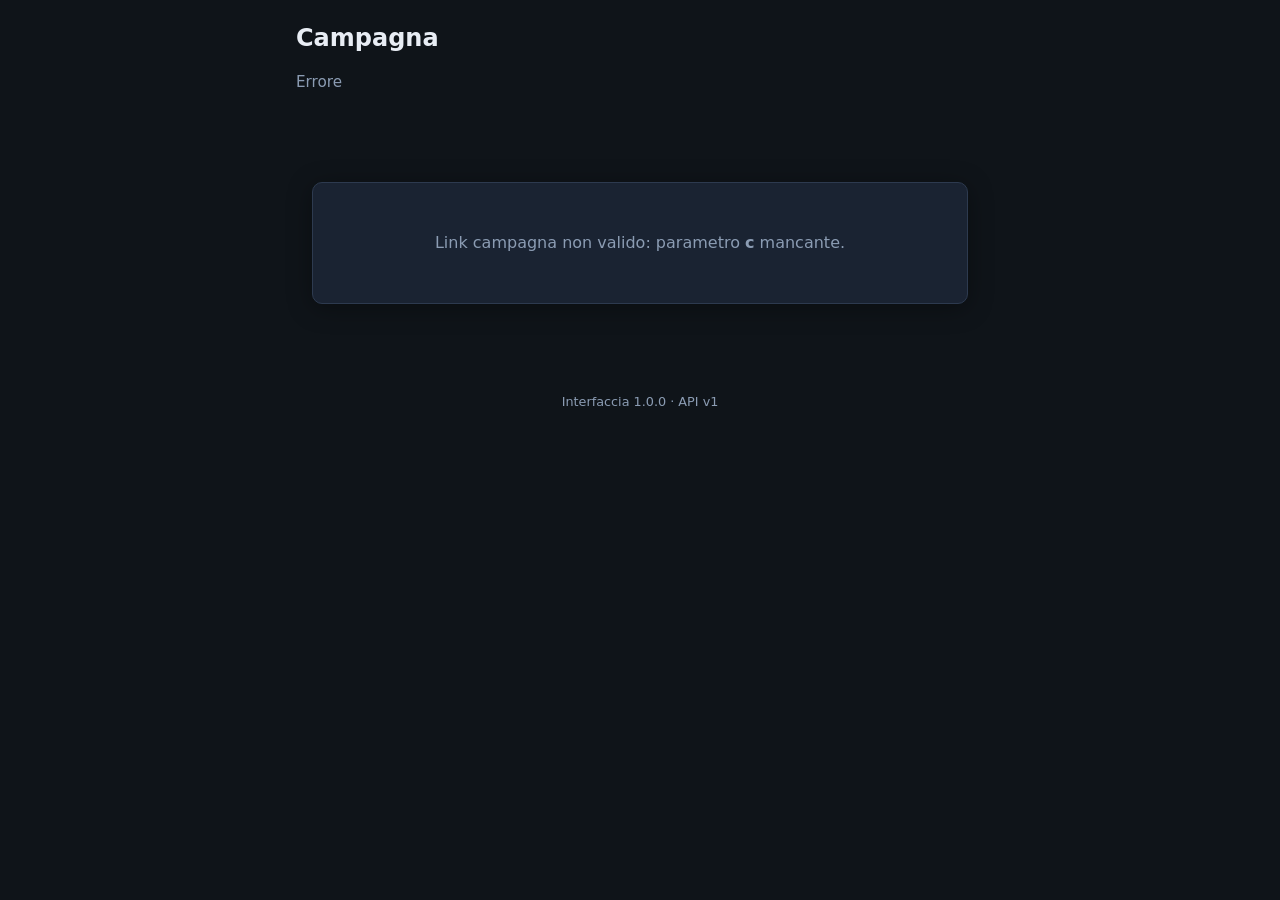
==== campaign.html @ 1bdba204 "chore(release): publish v1.0.0 Co-authored-by: Cursor <cursoragent@cursor.com>" ====
<!DOCTYPE html>
<html lang="it">
<head>
  <meta charset="utf-8">
  <meta name="viewport" content="width=device-width, initial-scale=1">
  <title>Campagna · Sched20</title>
  <link rel="stylesheet" href="styles.css">
</head>
<body>
  <div class="container">
    <div class="top-link" id="topLink" hidden>
      <a id="homeLink" href="index.html">← Torna alla home master</a>
    </div>
    <h1 id="campaignTitle">Campagna</h1>
    <p class="subtitle" id="campaignSubtitle">Caricamento…</p>
    <div id="playerBar" class="player-bar" hidden></div>
    <noscript><p class="error">Serve JavaScript per usare Sched20.</p></noscript>
    <div id="message" hidden></div>
    <div id="app" class="loading">Caricamento…</div>
    <p class="version-line" id="versionLine"></p>
  </div>
  <script src="config.js"></script>
  <script src="https://accounts.google.com/gsi/client" async></script>
  <script src="client.js"></script>
  <script src="campaign.js"></script>
</body>
</html>
---- styles.css ----
:root {
  --bg: #0f1419;
  --surface: #1a2332;
  --surface2: #243044;
  --border: #2d3a4f;
  --text: #e8edf4;
  --muted: #8b9cb3;
  --accent: #5b8def;
  --accent-hover: #4a7de0;
  --yes: #3d9b6e;
  --maybe: #c9a227;
  --no: #c45c5c;
  --radius: 10px;
  --shadow: 0 4px 24px rgba(0, 0, 0, 0.35);
}

* {
  box-sizing: border-box;
}

body {
  margin: 0;
  font-family: "Segoe UI", system-ui, -apple-system, sans-serif;
  background: var(--bg);
  color: var(--text);
  line-height: 1.5;
  min-height: 100vh;
}

button,
input,
textarea {
  font-family: inherit;
}

.container {
  max-width: 720px;
  margin: 0 auto;
  padding: 1.25rem 1rem 3rem;
}

h1 {
  font-size: 1.5rem;
  font-weight: 700;
  margin: 0 0 0.25rem;
}

h2 {
  font-size: 1.1rem;
  font-weight: 600;
  margin: 0 0 0.75rem;
}

.subtitle {
  color: var(--muted);
  font-size: 0.95rem;
  margin-bottom: 1.5rem;
}

.card {
  background: var(--surface);
  border: 1px solid var(--border);
  border-radius: var(--radius);
  padding: 1.25rem;
  margin-bottom: 1rem;
  box-shadow: var(--shadow);
}

.card-muted {
  color: var(--muted);
  text-align: center;
  padding: 2rem 1.25rem;
}

.card-muted h2,
.card h2 {
  color: var(--text);
}

.setup-card {
  text-align: left;
}

.setup-card ul {
  margin: 0 0 1rem;
  padding-left: 1.2rem;
}

.setup-card li {
  margin: 0.35rem 0;
}

label {
  display: block;
  font-size: 0.85rem;
  color: var(--muted);
  margin-bottom: 0.35rem;
}

input[type="text"],
input[type="date"],
input[type="time"],
textarea {
  width: 100%;
  padding: 0.65rem 0.75rem;
  border: 1px solid var(--border);
  border-radius: 8px;
  background: var(--surface2);
  color: var(--text);
  font-size: 1rem;
  margin-bottom: 0.75rem;
}

textarea {
  min-height: 72px;
  resize: vertical;
}

input:focus,
textarea:focus {
  outline: 2px solid var(--accent);
  border-color: transparent;
}

.btn {
  display: inline-flex;
  align-items: center;
  justify-content: center;
  gap: 0.4rem;
  padding: 0.6rem 1rem;
  border: none;
  border-radius: 8px;
  font-size: 0.95rem;
  font-weight: 600;
  cursor: pointer;
  text-decoration: none;
  transition: background 0.15s, opacity 0.15s;
}

.btn:disabled {
  opacity: 0.5;
  cursor: not-allowed;
}

.btn-primary {
  background: var(--accent);
  color: #fff;
}

.btn-primary:hover:not(:disabled) {
  background: var(--accent-hover);
}

.btn-secondary {
  background: var(--surface2);
  color: var(--text);
  border: 1px solid var(--border);
}

.btn-secondary:hover:not(:disabled) {
  background: var(--border);
}

.btn-sm {
  padding: 0.4rem 0.65rem;
  font-size: 0.85rem;
}

.btn-vote {
  flex: 1 1 4.5rem;
  min-width: 0;
  padding: 0.5rem 0.4rem;
  font-size: 0.85rem;
  border: 1px solid var(--border);
  background: var(--surface2);
  color: var(--text);
  border-radius: 8px;
  cursor: pointer;
}

.btn-vote.active-yes {
  background: var(--yes);
  border-color: var(--yes);
  color: #fff;
}

.btn-vote.active-maybe {
  background: var(--maybe);
  border-color: var(--maybe);
  color: #1a1a1a;
}

.btn-vote.active-no {
  background: var(--no);
  border-color: var(--no);
  color: #fff;
}

.btn-danger {
  background: transparent;
  color: var(--no);
  border: 1px solid var(--no);
}

.btn-success {
  background: transparent;
  color: var(--yes);
  border: 1px solid var(--yes);
}

.form-row {
  display: flex;
  gap: 0.75rem;
  flex-wrap: wrap;
}

.form-row > * {
  flex: 1;
  min-width: 140px;
}

.header-row {
  display: flex;
  justify-content: space-between;
  align-items: center;
  gap: 0.75rem;
  flex-wrap: wrap;
  margin-bottom: 0.75rem;
}

.header-row h2 {
  margin: 0;
}

.campaign-list {
  list-style: none;
  padding: 0;
  margin: 0;
}

.campaign-item {
  display: flex;
  flex-direction: column;
  gap: 0.5rem;
  padding: 0.85rem 0;
  border-bottom: 1px solid var(--border);
}

.campaign-item:last-child {
  border-bottom: none;
  padding-bottom: 0;
}

.campaign-name {
  font-weight: 600;
  font-size: 1.05rem;
}

.link-row {
  display: flex;
  gap: 0.5rem;
  align-items: stretch;
  flex-wrap: wrap;
}

.link-row input {
  margin: 0;
  font-size: 0.8rem;
  flex: 1 1 12rem;
  min-width: 0;
}

.session-card {
  border: 1px solid var(--border);
  border-radius: var(--radius);
  padding: 1rem;
  margin-bottom: 0.75rem;
  background: var(--surface2);
}

.session-card.confirmed {
  border-color: var(--yes);
}

.session-header {
  display: flex;
  justify-content: space-between;
  align-items: flex-start;
  gap: 0.5rem;
  flex-wrap: wrap;
  margin-bottom: 0.5rem;
}

.session-header > div {
  min-width: 0;
  flex: 1 1 auto;
}

@media (max-width: 420px) {
  .session-header {
    flex-direction: column;
  }
}

.session-date {
  font-weight: 600;
  font-size: 1.05rem;
}

.session-notes {
  margin: 0.25rem 0 0;
  font-size: 0.9rem;
  color: var(--muted);
  white-space: pre-wrap;
}

.badge {
  font-size: 0.75rem;
  padding: 0.2rem 0.5rem;
  border-radius: 999px;
  font-weight: 600;
  white-space: nowrap;
}

.badge-proposed {
  background: rgba(91, 141, 239, 0.2);
  color: var(--accent);
}

.badge-confirmed {
  background: rgba(61, 155, 110, 0.2);
  color: var(--yes);
}

.vote-counts {
  display: flex;
  gap: 0.75rem;
  flex-wrap: wrap;
  font-size: 0.85rem;
  color: var(--muted);
  margin: 0.5rem 0 0.75rem;
}

.vote-counts span strong {
  color: var(--text);
}

.vote-row {
  display: flex;
  gap: 0.4rem;
  flex-wrap: wrap;
}

.master-actions {
  display: flex;
  gap: 0.5rem;
  flex-wrap: wrap;
  margin-top: 0.75rem;
  padding-top: 0.75rem;
  border-top: 1px solid var(--border);
}

.error {
  background: rgba(196, 92, 92, 0.15);
  border: 1px solid var(--no);
  color: #f0b0b0;
  padding: 0.75rem 1rem;
  border-radius: 8px;
  margin-bottom: 1rem;
  font-size: 0.9rem;
}

.success {
  background: rgba(61, 155, 110, 0.15);
  border: 1px solid var(--yes);
  color: #a8e0c4;
  padding: 0.75rem 1rem;
  border-radius: 8px;
  margin-bottom: 1rem;
  font-size: 0.9rem;
}

.loading {
  text-align: center;
  color: var(--muted);
  padding: 3rem 1rem;
}

.player-bar {
  display: flex;
  justify-content: space-between;
  align-items: center;
  gap: 0.75rem;
  flex-wrap: wrap;
  font-size: 0.9rem;
  color: var(--muted);
  margin-bottom: 1rem;
}

.player-bar strong {
  color: var(--text);
}

.empty {
  color: var(--muted);
  font-size: 0.95rem;
  padding: 1rem 0;
  text-align: center;
}

.top-link {
  margin-bottom: 1rem;
}

.top-link a {
  color: var(--accent);
  text-decoration: none;
  font-size: 0.9rem;
}

.top-link a:hover {
  text-decoration: underline;
}

.cal-hint {
  margin-top: 0.5rem;
  font-size: 0.85rem;
  color: var(--muted);
}

.cal-hint.cal-free { color: var(--yes); }
.cal-hint.cal-partial { color: var(--maybe); }
.cal-hint.cal-busy { color: var(--no); }

.version-line {
  margin: 1.5rem 0 0;
  text-align: center;
  color: var(--muted);
  font-size: 0.8rem;
}
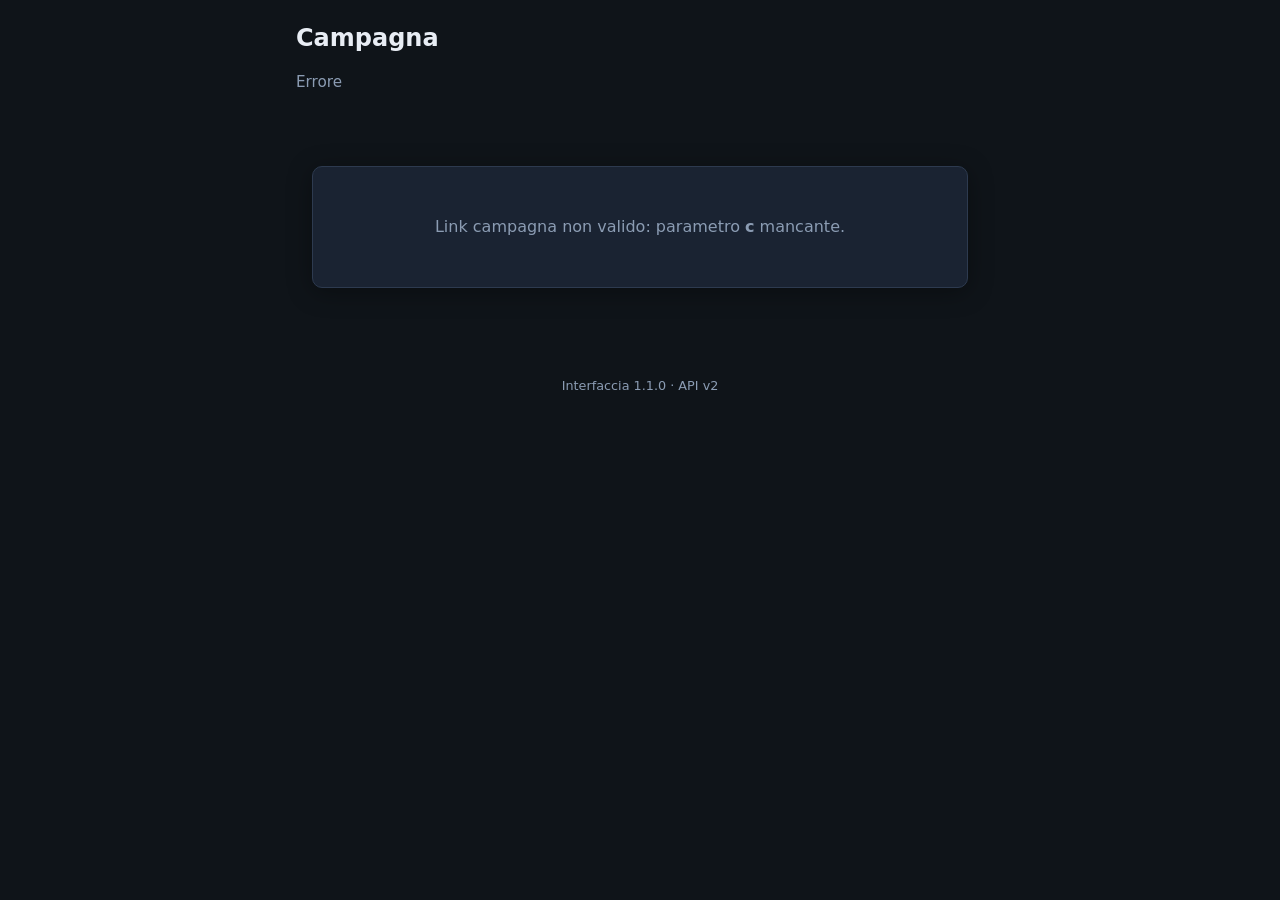
==== commit a63571bd: "chore(release): publish v1.1.0 Co-authored-by: Cursor <cursoragent@cursor.com>" ====
--- a/campaign.html
+++ b/campaign.html
@@ -20,7 +20,6 @@
     <p class="version-line" id="versionLine"></p>
   </div>
   <script src="config.js"></script>
-  <script src="https://accounts.google.com/gsi/client" async></script>
   <script src="client.js"></script>
   <script src="campaign.js"></script>
 </body>
--- a/styles.css
+++ b/styles.css
@@ -98,6 +98,7 @@
 }
 
 input[type="text"],
+input[type="password"],
 input[type="date"],
 input[type="time"],
 textarea {
@@ -387,14 +388,13 @@
 }
 
 .player-bar {
-  display: flex;
-  justify-content: space-between;
-  align-items: center;
-  gap: 0.75rem;
-  flex-wrap: wrap;
   font-size: 0.9rem;
   color: var(--muted);
   margin-bottom: 1rem;
+}
+
+.player-bar input {
+  max-width: 280px;
 }
 
 .player-bar strong {
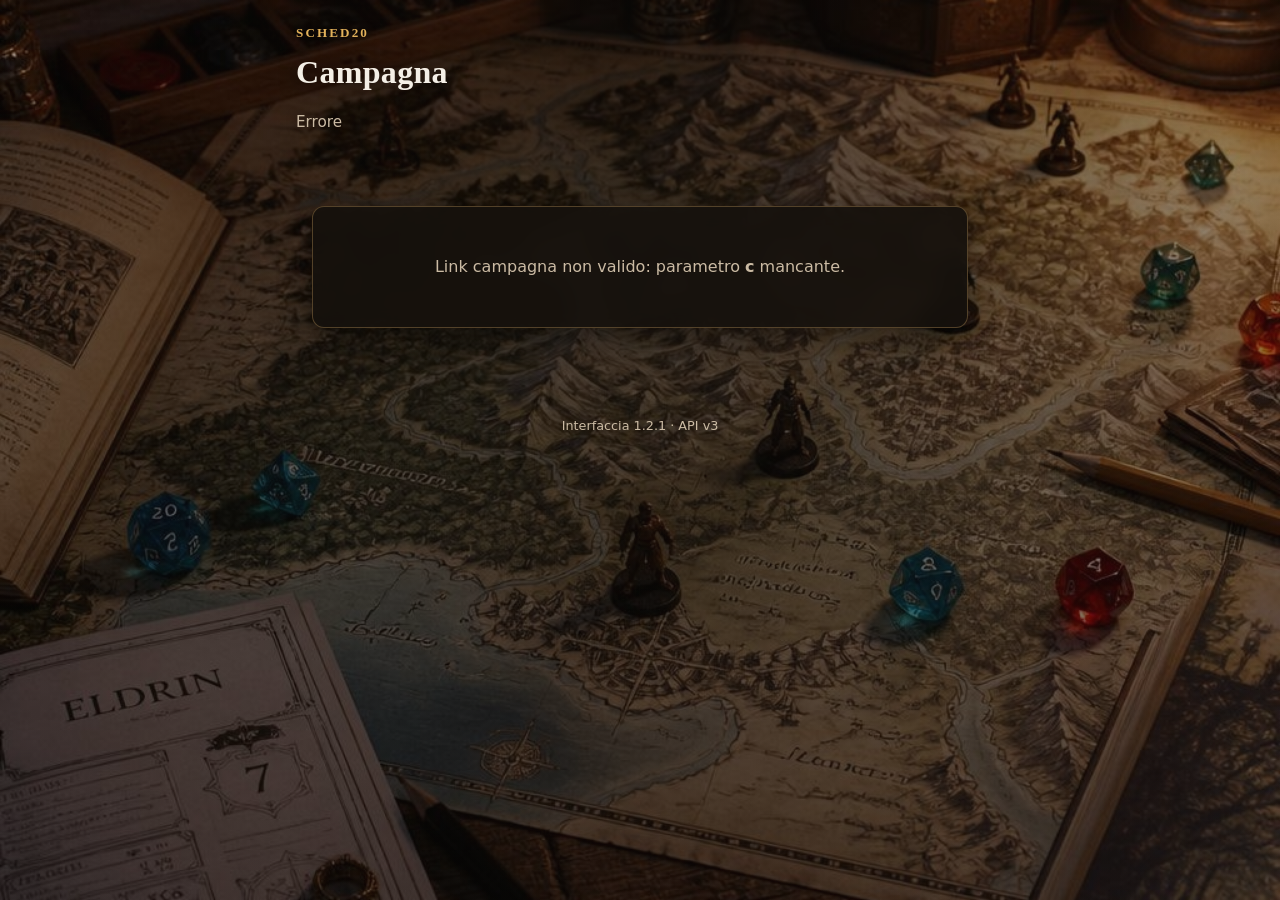
==== commit d600544c: "chore(release): publish v1.2.1 Co-authored-by: Cursor <cursoragent@cursor.com>" ====
--- a/campaign.html
+++ b/campaign.html
@@ -11,6 +11,7 @@
     <div class="top-link" id="topLink" hidden>
       <a id="homeLink" href="index.html">← Torna alla home master</a>
     </div>
+    <a class="brand" href="index.html">Sched20</a>
     <h1 id="campaignTitle">Campagna</h1>
     <p class="subtitle" id="campaignSubtitle">Caricamento…</p>
     <div id="playerBar" class="player-bar" hidden></div>
--- a/styles.css
+++ b/styles.css
@@ -1,30 +1,56 @@
 :root {
-  --bg: #0f1419;
-  --surface: #1a2332;
-  --surface2: #243044;
-  --border: #2d3a4f;
-  --text: #e8edf4;
-  --muted: #8b9cb3;
-  --accent: #5b8def;
-  --accent-hover: #4a7de0;
+  --bg: #100e0c;
+  --surface: rgba(22, 17, 13, 0.9);
+  --surface2: rgba(42, 33, 24, 0.92);
+  --border: rgba(212, 168, 104, 0.32);
+  --text: #f4efe6;
+  --muted: #cbbba4;
+  --accent: #e2b15a;
+  --accent-hover: #f0c56e;
+  --accent-ink: #1c140c;
   --yes: #3d9b6e;
   --maybe: #c9a227;
   --no: #c45c5c;
-  --radius: 10px;
-  --shadow: 0 4px 24px rgba(0, 0, 0, 0.35);
+  --radius: 12px;
+  --shadow: 0 10px 32px rgba(0, 0, 0, 0.45);
 }
 
 * {
   box-sizing: border-box;
+}
+
+html {
+  background: var(--bg);
+  color-scheme: dark;
 }
 
 body {
   margin: 0;
   font-family: "Segoe UI", system-ui, -apple-system, sans-serif;
-  background: var(--bg);
+  background: transparent;
   color: var(--text);
   line-height: 1.5;
   min-height: 100vh;
+}
+
+body::before,
+body::after {
+  content: "";
+  position: fixed;
+  inset: 0;
+  pointer-events: none;
+}
+
+body::before {
+  z-index: -2;
+  background: url("sfondo.jpg") center / cover no-repeat;
+}
+
+body::after {
+  z-index: -1;
+  background:
+    radial-gradient(ellipse at 50% 18%, rgba(12, 10, 8, 0.68) 0%, rgba(12, 10, 8, 0.4) 52%, rgba(12, 10, 8, 0.18) 100%),
+    linear-gradient(180deg, rgba(12, 10, 8, 0.12), rgba(12, 10, 8, 0.34));
 }
 
 button,
@@ -40,9 +66,12 @@
 }
 
 h1 {
-  font-size: 1.5rem;
+  font-family: Palatino, "Palatino Linotype", Georgia, serif;
+  font-size: 2rem;
   font-weight: 700;
-  margin: 0 0 0.25rem;
+  letter-spacing: 0.01em;
+  margin: 0 0 0.35rem;
+  text-shadow: 0 2px 18px rgba(0, 0, 0, 0.75);
 }
 
 h2 {
@@ -55,6 +84,7 @@
   color: var(--muted);
   font-size: 0.95rem;
   margin-bottom: 1.5rem;
+  text-shadow: 0 1px 10px rgba(0, 0, 0, 0.8);
 }
 
 .card {
@@ -64,6 +94,7 @@
   padding: 1.25rem;
   margin-bottom: 1rem;
   box-shadow: var(--shadow);
+  backdrop-filter: blur(10px);
 }
 
 .card-muted {
@@ -145,7 +176,7 @@
 
 .btn-primary {
   background: var(--accent);
-  color: #fff;
+  color: var(--accent-ink);
 }
 
 .btn-primary:hover:not(:disabled) {
@@ -324,13 +355,42 @@
 }
 
 .badge-proposed {
-  background: rgba(91, 141, 239, 0.2);
+  background: rgba(226, 177, 90, 0.18);
   color: var(--accent);
 }
 
 .badge-confirmed {
   background: rgba(61, 155, 110, 0.2);
   color: var(--yes);
+}
+
+.voter-list {
+  list-style: none;
+  margin: 0.5rem 0 0.25rem;
+  padding: 0;
+  display: flex;
+  flex-wrap: wrap;
+  gap: 0.4rem;
+}
+
+.voter-list li {
+  background: var(--surface2);
+  border: 1px solid var(--border);
+  border-radius: 999px;
+  padding: 0.2rem 0.65rem;
+  font-size: 0.82rem;
+  color: var(--muted);
+}
+
+.voter-list strong {
+  color: var(--text);
+  font-weight: 600;
+}
+
+.voter-empty {
+  margin: 0.35rem 0 0.15rem;
+  font-size: 0.82rem;
+  color: var(--muted);
 }
 
 .vote-counts {
@@ -391,6 +451,12 @@
   font-size: 0.9rem;
   color: var(--muted);
   margin-bottom: 1rem;
+  background: var(--surface);
+  border: 1px solid var(--border);
+  border-radius: var(--radius);
+  padding: 0.9rem 1.1rem 0.2rem;
+  box-shadow: var(--shadow);
+  backdrop-filter: blur(10px);
 }
 
 .player-bar input {
@@ -410,6 +476,23 @@
 
 .top-link {
   margin-bottom: 1rem;
+}
+
+.brand {
+  display: inline-block;
+  margin-bottom: 0.35rem;
+  color: var(--accent);
+  font-family: Palatino, "Palatino Linotype", Georgia, serif;
+  font-size: 0.82rem;
+  font-weight: 700;
+  letter-spacing: 0.16em;
+  text-transform: uppercase;
+  text-decoration: none;
+  text-shadow: 0 1px 8px rgba(0, 0, 0, 0.8);
+}
+
+.brand:hover {
+  color: var(--accent-hover);
 }
 
 .top-link a {
@@ -437,4 +520,5 @@
   text-align: center;
   color: var(--muted);
   font-size: 0.8rem;
-}
+  text-shadow: 0 1px 8px rgba(0, 0, 0, 0.85);
+}
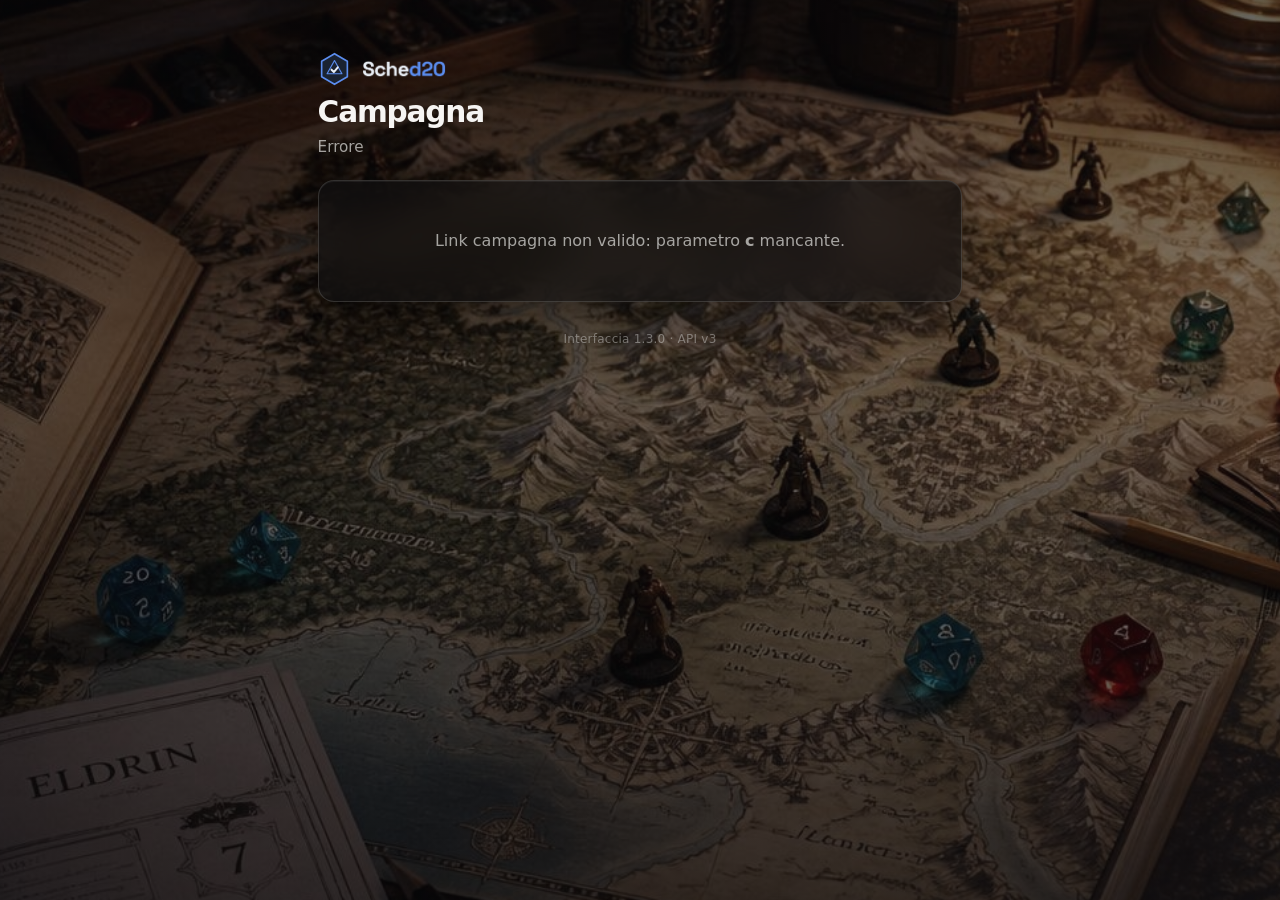
==== commit b5eb1451: "chore(release): publish v1.3.0 Co-authored-by: Cursor <cursoragent@cursor.com>" ====
--- a/campaign.html
+++ b/campaign.html
@@ -4,6 +4,18 @@
   <meta charset="utf-8">
   <meta name="viewport" content="width=device-width, initial-scale=1">
   <title>Campagna · Sched20</title>
+  <link rel="icon" type="image/svg+xml" href="favicon.svg">
+  <link rel="apple-touch-icon" href="apple-touch-icon.png">
+  <link rel="manifest" href="manifest.webmanifest">
+  <meta name="theme-color" content="#0c0c0e">
+  <meta property="og:type" content="website">
+  <meta property="og:site_name" content="Sched20">
+  <meta property="og:title" content="Sched20 · Campagna">
+  <meta property="og:description" content="Organizza le sessioni della tua campagna">
+  <meta property="og:image" content="https://sched20.github.io/og-image.png">
+  <meta property="og:image:width" content="1200">
+  <meta property="og:image:height" content="630">
+  <meta name="twitter:card" content="summary_large_image">
   <link rel="stylesheet" href="styles.css">
 </head>
 <body>
@@ -11,7 +23,7 @@
     <div class="top-link" id="topLink" hidden>
       <a id="homeLink" href="index.html">← Torna alla home master</a>
     </div>
-    <a class="brand" href="index.html">Sched20</a>
+    <a class="brand" href="index.html" aria-label="Sched20, torna alla home"><img class="brand-mark" src="brand/mark-small.svg" alt="" width="34" height="34"><img class="brand-word" src="wordmark.png" alt="Sched20" height="22"></a>
     <h1 id="campaignTitle">Campagna</h1>
     <p class="subtitle" id="campaignSubtitle">Caricamento…</p>
     <div id="playerBar" class="player-bar" hidden></div>
--- a/styles.css
+++ b/styles.css
@@ -1,18 +1,20 @@
 :root {
-  --bg: #100e0c;
-  --surface: rgba(22, 17, 13, 0.9);
-  --surface2: rgba(42, 33, 24, 0.92);
-  --border: rgba(212, 168, 104, 0.32);
-  --text: #f4efe6;
-  --muted: #cbbba4;
-  --accent: #e2b15a;
-  --accent-hover: #f0c56e;
-  --accent-ink: #1c140c;
-  --yes: #3d9b6e;
-  --maybe: #c9a227;
-  --no: #c45c5c;
-  --radius: 12px;
-  --shadow: 0 10px 32px rgba(0, 0, 0, 0.45);
+  --bg: #0c0c0e;
+  --surface: rgba(16, 16, 18, 0.66);
+  --surface2: rgba(255, 255, 255, 0.05);
+  --border: rgba(255, 255, 255, 0.14);
+  --text: #f6f5f3;
+  --muted: rgba(246, 245, 243, 0.64);
+  --accent: #f4f2ee;
+  --accent-hover: #ffffff;
+  --accent-ink: #161616;
+  --yes: #3dcc8a;
+  --maybe: #e2b340;
+  --no: #f07178;
+  --radius: 16px;
+  --shadow: 0 1px 0 rgba(255, 255, 255, 0.06) inset, 0 18px 40px rgba(0, 0, 0, 0.38);
+  --badge: clamp(72px, 15vh, 116px);
+  --font: ui-sans-serif, system-ui, -apple-system, "Segoe UI", sans-serif;
 }
 
 * {
@@ -26,11 +28,12 @@
 
 body {
   margin: 0;
-  font-family: "Segoe UI", system-ui, -apple-system, sans-serif;
+  font-family: var(--font);
   background: transparent;
   color: var(--text);
   line-height: 1.5;
   min-height: 100vh;
+  -webkit-font-smoothing: antialiased;
 }
 
 body::before,
@@ -43,14 +46,14 @@
 
 body::before {
   z-index: -2;
-  background: url("sfondo.jpg") center / cover no-repeat;
+  background: url("sfondo.jpg") center 35% / cover no-repeat;
+  transform: scale(1.06);
+  filter: saturate(0.8);
 }
 
 body::after {
   z-index: -1;
-  background:
-    radial-gradient(ellipse at 50% 18%, rgba(12, 10, 8, 0.68) 0%, rgba(12, 10, 8, 0.4) 52%, rgba(12, 10, 8, 0.18) 100%),
-    linear-gradient(180deg, rgba(12, 10, 8, 0.12), rgba(12, 10, 8, 0.34));
+  background: linear-gradient(180deg, rgba(8, 8, 10, 0.62), rgba(8, 8, 10, 0.48) 42%, rgba(8, 8, 10, 0.7));
 }
 
 button,
@@ -60,41 +63,66 @@
 }
 
 .container {
-  max-width: 720px;
+  max-width: 680px;
   margin: 0 auto;
-  padding: 1.25rem 1rem 3rem;
+  padding: 1.75rem 1.1rem 3rem;
+}
+
+@media (min-width: 720px) {
+  .container {
+    padding-top: 3.25rem;
+  }
+}
+
+.masthead {
+  margin-bottom: 0.25rem;
 }
 
 h1 {
-  font-family: Palatino, "Palatino Linotype", Georgia, serif;
-  font-size: 2rem;
-  font-weight: 700;
-  letter-spacing: 0.01em;
-  margin: 0 0 0.35rem;
-  text-shadow: 0 2px 18px rgba(0, 0, 0, 0.75);
+  font-size: 1.85rem;
+  font-weight: 600;
+  letter-spacing: -0.04em;
+  line-height: 1.15;
+  margin: 0 0 0.4rem;
 }
 
 h2 {
-  font-size: 1.1rem;
-  font-weight: 600;
-  margin: 0 0 0.75rem;
+  font-size: 1.05rem;
+  font-weight: 600;
+  letter-spacing: -0.02em;
+  margin: 0 0 0.65rem;
 }
 
 .subtitle {
   color: var(--muted);
   font-size: 0.95rem;
-  margin-bottom: 1.5rem;
-  text-shadow: 0 1px 10px rgba(0, 0, 0, 0.8);
+  margin: 0 0 1.35rem;
+}
+
+.card .subtitle {
+  margin-bottom: 1rem;
+}
+
+.section-label,
+.campaign-meta {
+  color: var(--muted);
+  font-size: 0.85rem;
+  margin: 0 0 0.85rem;
+}
+
+.campaign-meta {
+  margin: 0.15rem 0 0.15rem;
 }
 
 .card {
   background: var(--surface);
   border: 1px solid var(--border);
   border-radius: var(--radius);
-  padding: 1.25rem;
-  margin-bottom: 1rem;
+  padding: 1.2rem 1.2rem 1.15rem;
+  margin-bottom: 0.85rem;
   box-shadow: var(--shadow);
-  backdrop-filter: blur(10px);
+  backdrop-filter: blur(22px) saturate(1.3);
+  -webkit-backdrop-filter: blur(22px) saturate(1.3);
 }
 
 .card-muted {
@@ -123,7 +151,9 @@
 
 label {
   display: block;
-  font-size: 0.85rem;
+  font-size: 0.78rem;
+  font-weight: 600;
+  letter-spacing: 0.01em;
   color: var(--muted);
   margin-bottom: 0.35rem;
 }
@@ -134,23 +164,29 @@
 input[type="time"],
 textarea {
   width: 100%;
-  padding: 0.65rem 0.75rem;
-  border: 1px solid var(--border);
-  border-radius: 8px;
-  background: var(--surface2);
+  padding: 0.7rem 0.85rem;
+  border: 1px solid rgba(255, 255, 255, 0.12);
+  border-radius: 12px;
+  background: rgba(0, 0, 0, 0.28);
   color: var(--text);
   font-size: 1rem;
-  margin-bottom: 0.75rem;
+  margin-bottom: 0.85rem;
+}
+
+input::placeholder,
+textarea::placeholder {
+  color: rgba(246, 245, 243, 0.38);
 }
 
 textarea {
-  min-height: 72px;
+  min-height: 76px;
   resize: vertical;
 }
 
 input:focus,
 textarea:focus {
-  outline: 2px solid var(--accent);
+  outline: 2px solid rgba(255, 255, 255, 0.85);
+  outline-offset: 1px;
   border-color: transparent;
 }
 
@@ -159,18 +195,19 @@
   align-items: center;
   justify-content: center;
   gap: 0.4rem;
-  padding: 0.6rem 1rem;
-  border: none;
-  border-radius: 8px;
-  font-size: 0.95rem;
-  font-weight: 600;
+  padding: 0.62rem 1rem;
+  border: 1px solid transparent;
+  border-radius: 12px;
+  font-size: 0.92rem;
+  font-weight: 600;
+  letter-spacing: -0.01em;
   cursor: pointer;
   text-decoration: none;
-  transition: background 0.15s, opacity 0.15s;
+  transition: background 0.15s, border-color 0.15s, opacity 0.15s;
 }
 
 .btn:disabled {
-  opacity: 0.5;
+  opacity: 0.45;
   cursor: not-allowed;
 }
 
@@ -184,60 +221,88 @@
 }
 
 .btn-secondary {
-  background: var(--surface2);
-  color: var(--text);
+  background: rgba(255, 255, 255, 0.06);
+  color: var(--text);
+  border-color: var(--border);
+}
+
+.btn-secondary:hover:not(:disabled) {
+  background: rgba(255, 255, 255, 0.12);
+}
+
+@media (max-width: 640px) {
+  .card > .btn:not(.btn-sm) {
+    width: 100%;
+  }
+}
+
+.btn-sm {
+  padding: 0.42rem 0.7rem;
+  font-size: 0.82rem;
+  border-radius: 10px;
+}
+
+.vote-row {
+  display: grid;
+  grid-template-columns: repeat(3, 1fr);
+  gap: 0;
   border: 1px solid var(--border);
-}
-
-.btn-secondary:hover:not(:disabled) {
-  background: var(--border);
-}
-
-.btn-sm {
-  padding: 0.4rem 0.65rem;
+  border-radius: 12px;
+  overflow: hidden;
+  background: rgba(0, 0, 0, 0.22);
+}
+
+.btn-vote {
+  min-width: 0;
+  padding: 0.55rem 0.4rem;
   font-size: 0.85rem;
-}
-
-.btn-vote {
-  flex: 1 1 4.5rem;
-  min-width: 0;
-  padding: 0.5rem 0.4rem;
-  font-size: 0.85rem;
-  border: 1px solid var(--border);
-  background: var(--surface2);
-  color: var(--text);
-  border-radius: 8px;
+  font-weight: 600;
+  border: none;
+  border-radius: 0;
+  background: transparent;
+  color: var(--text);
   cursor: pointer;
+  font-family: inherit;
+}
+
+.btn-vote + .btn-vote {
+  border-left: 1px solid var(--border);
 }
 
 .btn-vote.active-yes {
   background: var(--yes);
-  border-color: var(--yes);
-  color: #fff;
+  color: #062216;
 }
 
 .btn-vote.active-maybe {
   background: var(--maybe);
-  border-color: var(--maybe);
-  color: #1a1a1a;
+  color: #1c1404;
 }
 
 .btn-vote.active-no {
   background: var(--no);
-  border-color: var(--no);
-  color: #fff;
-}
-
-.btn-danger {
-  background: transparent;
-  color: var(--no);
-  border: 1px solid var(--no);
-}
-
+  color: #2a090c;
+}
+
+.btn-danger,
 .btn-success {
   background: transparent;
+  border-radius: 10px;
+}
+
+.btn-danger {
+  color: var(--no);
+  border: 1px solid rgba(240, 113, 120, 0.55);
+}
+
+.btn-success {
   color: var(--yes);
-  border: 1px solid var(--yes);
+  border: 1px solid rgba(61, 204, 138, 0.55);
+}
+
+.btn-danger:hover:not(:disabled),
+.btn-success:hover:not(:disabled) {
+  background: rgba(255, 255, 255, 0.06);
 }
 
 .form-row {
@@ -257,7 +322,7 @@
   align-items: center;
   gap: 0.75rem;
   flex-wrap: wrap;
-  margin-bottom: 0.75rem;
+  margin-bottom: 0.85rem;
 }
 
 .header-row h2 {
@@ -273,9 +338,13 @@
 .campaign-item {
   display: flex;
   flex-direction: column;
-  gap: 0.5rem;
-  padding: 0.85rem 0;
-  border-bottom: 1px solid var(--border);
+  gap: 0.55rem;
+  padding: 0.95rem 0;
+  border-bottom: 1px solid rgba(255, 255, 255, 0.1);
+}
+
+.campaign-item:first-child {
+  padding-top: 0.15rem;
 }
 
 .campaign-item:last-child {
@@ -285,33 +354,39 @@
 
 .campaign-name {
   font-weight: 600;
+  letter-spacing: -0.02em;
   font-size: 1.05rem;
 }
 
 .link-row {
   display: flex;
-  gap: 0.5rem;
-  align-items: stretch;
+  gap: 0.45rem;
+  align-items: center;
   flex-wrap: wrap;
 }
 
 .link-row input {
   margin: 0;
+  height: 2.15rem;
   font-size: 0.8rem;
   flex: 1 1 12rem;
   min-width: 0;
 }
 
 .session-card {
-  border: 1px solid var(--border);
-  border-radius: var(--radius);
+  border: 1px solid rgba(255, 255, 255, 0.1);
+  border-radius: 14px;
   padding: 1rem;
-  margin-bottom: 0.75rem;
-  background: var(--surface2);
+  margin-bottom: 0.7rem;
+  background: rgba(255, 255, 255, 0.04);
+}
+
+.session-card:last-child {
+  margin-bottom: 0;
 }
 
 .session-card.confirmed {
-  border-color: var(--yes);
+  border-color: rgba(61, 204, 138, 0.55);
 }
 
 .session-header {
@@ -320,7 +395,7 @@
   align-items: flex-start;
   gap: 0.5rem;
   flex-wrap: wrap;
-  margin-bottom: 0.5rem;
+  margin-bottom: 0.65rem;
 }
 
 .session-header > div {
@@ -328,15 +403,10 @@
   flex: 1 1 auto;
 }
 
-@media (max-width: 420px) {
-  .session-header {
-    flex-direction: column;
-  }
-}
-
 .session-date {
   font-weight: 600;
-  font-size: 1.05rem;
+  letter-spacing: -0.02em;
+  font-size: 1.02rem;
 }
 
 .session-notes {
@@ -347,98 +417,96 @@
 }
 
 .badge {
-  font-size: 0.75rem;
-  padding: 0.2rem 0.5rem;
+  font-size: 0.72rem;
+  padding: 0.22rem 0.55rem;
   border-radius: 999px;
   font-weight: 600;
+  letter-spacing: 0.02em;
   white-space: nowrap;
 }
 
 .badge-proposed {
-  background: rgba(226, 177, 90, 0.18);
-  color: var(--accent);
+  background: rgba(255, 255, 255, 0.1);
+  color: var(--text);
 }
 
 .badge-confirmed {
-  background: rgba(61, 155, 110, 0.2);
+  background: rgba(61, 204, 138, 0.16);
   color: var(--yes);
 }
 
 .voter-list {
   list-style: none;
-  margin: 0.5rem 0 0.25rem;
+  margin: 0 0 0.7rem;
   padding: 0;
   display: flex;
   flex-wrap: wrap;
-  gap: 0.4rem;
+  gap: 0.35rem;
 }
 
 .voter-list li {
-  background: var(--surface2);
-  border: 1px solid var(--border);
+  background: rgba(255, 255, 255, 0.06);
+  border: 1px solid rgba(255, 255, 255, 0.1);
   border-radius: 999px;
-  padding: 0.2rem 0.65rem;
+  padding: 0.18rem 0.6rem;
+  font-size: 0.8rem;
+  color: var(--muted);
+}
+
+.voter-list strong {
+  color: var(--text);
+  font-weight: 600;
+}
+
+.voter-empty {
+  margin: 0 0 0.65rem;
   font-size: 0.82rem;
   color: var(--muted);
 }
 
-.voter-list strong {
-  color: var(--text);
-  font-weight: 600;
-}
-
-.voter-empty {
-  margin: 0.35rem 0 0.15rem;
+.vote-counts {
+  display: flex;
+  gap: 0.85rem;
+  flex-wrap: wrap;
   font-size: 0.82rem;
   color: var(--muted);
-}
-
-.vote-counts {
-  display: flex;
-  gap: 0.75rem;
-  flex-wrap: wrap;
-  font-size: 0.85rem;
-  color: var(--muted);
-  margin: 0.5rem 0 0.75rem;
+  margin: 0 0 0.7rem;
 }
 
 .vote-counts span strong {
   color: var(--text);
-}
-
-.vote-row {
-  display: flex;
-  gap: 0.4rem;
-  flex-wrap: wrap;
+  font-weight: 600;
 }
 
 .master-actions {
   display: flex;
   gap: 0.5rem;
   flex-wrap: wrap;
-  margin-top: 0.75rem;
-  padding-top: 0.75rem;
-  border-top: 1px solid var(--border);
-}
-
-.error {
-  background: rgba(196, 92, 92, 0.15);
-  border: 1px solid var(--no);
-  color: #f0b0b0;
+  margin-top: 0.8rem;
+  padding-top: 0.8rem;
+  border-top: 1px solid rgba(255, 255, 255, 0.1);
+}
+
+.error,
+.success {
+  border-radius: 12px;
   padding: 0.75rem 1rem;
-  border-radius: 8px;
   margin-bottom: 1rem;
   font-size: 0.9rem;
+  backdrop-filter: blur(16px);
+  -webkit-backdrop-filter: blur(16px);
+}
+
+.error {
+  background: rgba(48, 16, 18, 0.78);
+  border: 1px solid rgba(240, 113, 120, 0.45);
+  color: #ffd0d3;
 }
 
 .success {
-  background: rgba(61, 155, 110, 0.15);
-  border: 1px solid var(--yes);
-  color: #a8e0c4;
-  padding: 0.75rem 1rem;
-  border-radius: 8px;
-  margin-bottom: 1rem;
-  font-size: 0.9rem;
+  background: rgba(12, 40, 26, 0.78);
+  border: 1px solid rgba(61, 204, 138, 0.4);
+  color: #c8f5df;
 }
 
 .loading {
@@ -450,17 +518,18 @@
 .player-bar {
   font-size: 0.9rem;
   color: var(--muted);
-  margin-bottom: 1rem;
+  margin-bottom: 0.85rem;
   background: var(--surface);
   border: 1px solid var(--border);
   border-radius: var(--radius);
-  padding: 0.9rem 1.1rem 0.2rem;
+  padding: 0.95rem 1.15rem 0.15rem;
   box-shadow: var(--shadow);
-  backdrop-filter: blur(10px);
+  backdrop-filter: blur(22px) saturate(1.3);
+  -webkit-backdrop-filter: blur(22px) saturate(1.3);
 }
 
 .player-bar input {
-  max-width: 280px;
+  max-width: 20rem;
 }
 
 .player-bar strong {
@@ -470,39 +539,39 @@
 .empty {
   color: var(--muted);
   font-size: 0.95rem;
-  padding: 1rem 0;
+  padding: 0.4rem 0 0.2rem;
   text-align: center;
 }
 
 .top-link {
-  margin-bottom: 1rem;
+  margin-bottom: 0.85rem;
 }
 
 .brand {
-  display: inline-block;
-  margin-bottom: 0.35rem;
-  color: var(--accent);
-  font-family: Palatino, "Palatino Linotype", Georgia, serif;
-  font-size: 0.82rem;
+  display: inline-flex;
+  align-items: center;
+  gap: 0.6rem;
+  margin-bottom: 0.6rem;
+  color: rgba(246, 245, 243, 0.72);
+  font-size: 0.75rem;
   font-weight: 700;
-  letter-spacing: 0.16em;
+  letter-spacing: 0.12em;
   text-transform: uppercase;
   text-decoration: none;
-  text-shadow: 0 1px 8px rgba(0, 0, 0, 0.8);
 }
 
 .brand:hover {
-  color: var(--accent-hover);
+  color: #fff;
 }
 
 .top-link a {
-  color: var(--accent);
+  color: rgba(246, 245, 243, 0.8);
   text-decoration: none;
-  font-size: 0.9rem;
+  font-size: 0.88rem;
 }
 
 .top-link a:hover {
-  text-decoration: underline;
+  color: #fff;
 }
 
 .cal-hint {
@@ -516,9 +585,254 @@
 .cal-hint.cal-busy { color: var(--no); }
 
 .version-line {
-  margin: 1.5rem 0 0;
+  margin: 1.75rem 0 0;
   text-align: center;
+  color: rgba(246, 245, 243, 0.42);
+  font-size: 0.75rem;
+  letter-spacing: 0.02em;
+}
+
+.stage {
+  width: min(440px, calc(100% - 1.5rem));
+  margin: 0 auto;
+  position: relative;
+}
+
+.stage-wide {
+  width: min(680px, calc(100% - 1.5rem));
+}
+
+.logo-badge {
+  position: absolute;
+  z-index: 2;
+  top: 0;
+  left: 50%;
+  width: var(--badge);
+  height: var(--badge);
+  transform: translate(-50%, -48%);
+  filter: drop-shadow(0 8px 18px rgba(0, 0, 0, 0.55));
+}
+
+.stage .card:first-child {
+  padding-top: calc(var(--badge) * 0.52 + 0.9rem);
+}
+
+.role-card {
+  text-align: center;
+}
+
+.role-card h1 {
+  font-size: 1.55rem;
+  margin-bottom: 0.35rem;
+}
+
+.role-card .subtitle {
+  margin-bottom: 1.25rem;
+}
+
+.role-list {
+  display: flex;
+  flex-direction: column;
+  gap: 0.65rem;
+  text-align: left;
+}
+
+.role-btn {
+  width: 100%;
+  display: flex;
+  flex-direction: column;
+  align-items: flex-start;
+  gap: 0.15rem;
+  padding: 0.95rem 1rem;
+  border-radius: 14px;
+  border: 1px solid var(--border);
+  background: rgba(255, 255, 255, 0.06);
+  color: var(--text);
+  cursor: pointer;
+  font-family: inherit;
+}
+
+.role-btn strong {
+  font-size: 1.02rem;
+  font-weight: 600;
+  letter-spacing: -0.02em;
+}
+
+.role-btn span {
+  color: var(--muted);
+  font-size: 0.84rem;
+  line-height: 1.35;
+}
+
+.role-btn:hover {
+  background: rgba(255, 255, 255, 0.12);
+}
+
+.role-btn:focus-visible {
+  outline: 2px solid rgba(255, 255, 255, 0.85);
+  outline-offset: 2px;
+}
+
+.text-back {
+  display: inline-flex;
+  margin: 0 0 0.85rem;
+  padding: 0;
+  border: none;
+  background: none;
+  color: var(--muted);
+  font: inherit;
+  font-size: 0.88rem;
+  cursor: pointer;
+}
+
+.text-back:hover {
+  color: var(--text);
+}
+
+.recent-list {
+  list-style: none;
+  margin: 0 0 1rem;
+  padding: 0;
+  display: flex;
+  flex-direction: column;
+  gap: 0.45rem;
+}
+
+.recent-list a {
+  display: flex;
+  flex-direction: column;
+  gap: 0.1rem;
+  padding: 0.75rem 0.9rem;
+  border-radius: 14px;
+  border: 1px solid var(--border);
+  background: rgba(255, 255, 255, 0.06);
+  color: var(--text);
+  text-decoration: none;
+}
+
+.recent-list a:hover {
+  background: rgba(255, 255, 255, 0.12);
+}
+
+.recent-list strong {
+  font-weight: 600;
+  letter-spacing: -0.02em;
+}
+
+.recent-list span {
   color: var(--muted);
   font-size: 0.8rem;
-  text-shadow: 0 1px 8px rgba(0, 0, 0, 0.85);
-}
+}
+
+.confirmed-line {
+  margin: 0 0 0.85rem;
+  color: var(--yes);
+  font-size: 0.92rem;
+  font-weight: 600;
+}
+
+.wordmark {
+  margin: 0 0 0.5rem;
+  line-height: 0;
+}
+
+.wordmark img {
+  display: block;
+  height: clamp(1.9rem, 5vh, 2.8rem);
+  width: auto;
+  margin: 0 auto;
+}
+
+.tagline {
+  margin: 0 0 0.85rem;
+  text-align: center;
+  color: var(--muted);
+  font-size: 0.68rem;
+  font-weight: 500;
+  letter-spacing: 0.22em;
+  text-transform: uppercase;
+}
+
+.brand-mark {
+  display: block;
+  width: 2.1rem;
+  height: 2.1rem;
+}
+
+.brand-word {
+  display: block;
+  height: 1.4rem;
+  width: auto;
+}
+
+/* Home: contenuto centrato in verticale, senza scroll se lo spazio basta */
+body.home {
+  min-height: 100vh;
+  min-height: 100dvh;
+  display: flex;
+  flex-direction: column;
+  justify-content: center;
+  padding: calc(var(--badge) * 0.48 + 1rem) 0 1rem;
+}
+
+body.home .version-line {
+  margin-top: 1rem;
+}
+
+body.home .stage .card:last-of-type {
+  margin-bottom: 0;
+}
+
+@media (min-width: 1200px) and (min-height: 860px) {
+  :root {
+    --badge: 132px;
+  }
+
+  body.home .stage {
+    width: 500px;
+  }
+
+  .wordmark img {
+    height: 3.1rem;
+  }
+
+  .tagline {
+    font-size: 0.74rem;
+  }
+
+  .role-btn {
+    padding: 1.1rem 1.15rem;
+  }
+}
+
+@media (max-width: 400px) {
+  .tagline {
+    font-size: 0.62rem;
+    letter-spacing: 0.12em;
+  }
+}
+
+@media (max-width: 340px) {
+  .tagline {
+    font-size: 0.56rem;
+    letter-spacing: 0.06em;
+  }
+}
+
+@media (max-height: 640px) {
+  .role-btn {
+    padding: 0.6rem 0.9rem;
+  }
+
+  .role-btn span {
+    font-size: 0.78rem;
+  }
+
+  .tagline {
+    margin-bottom: 0.6rem;
+  }
+
+  body.home .version-line {
+    display: none;
+  }
+}
